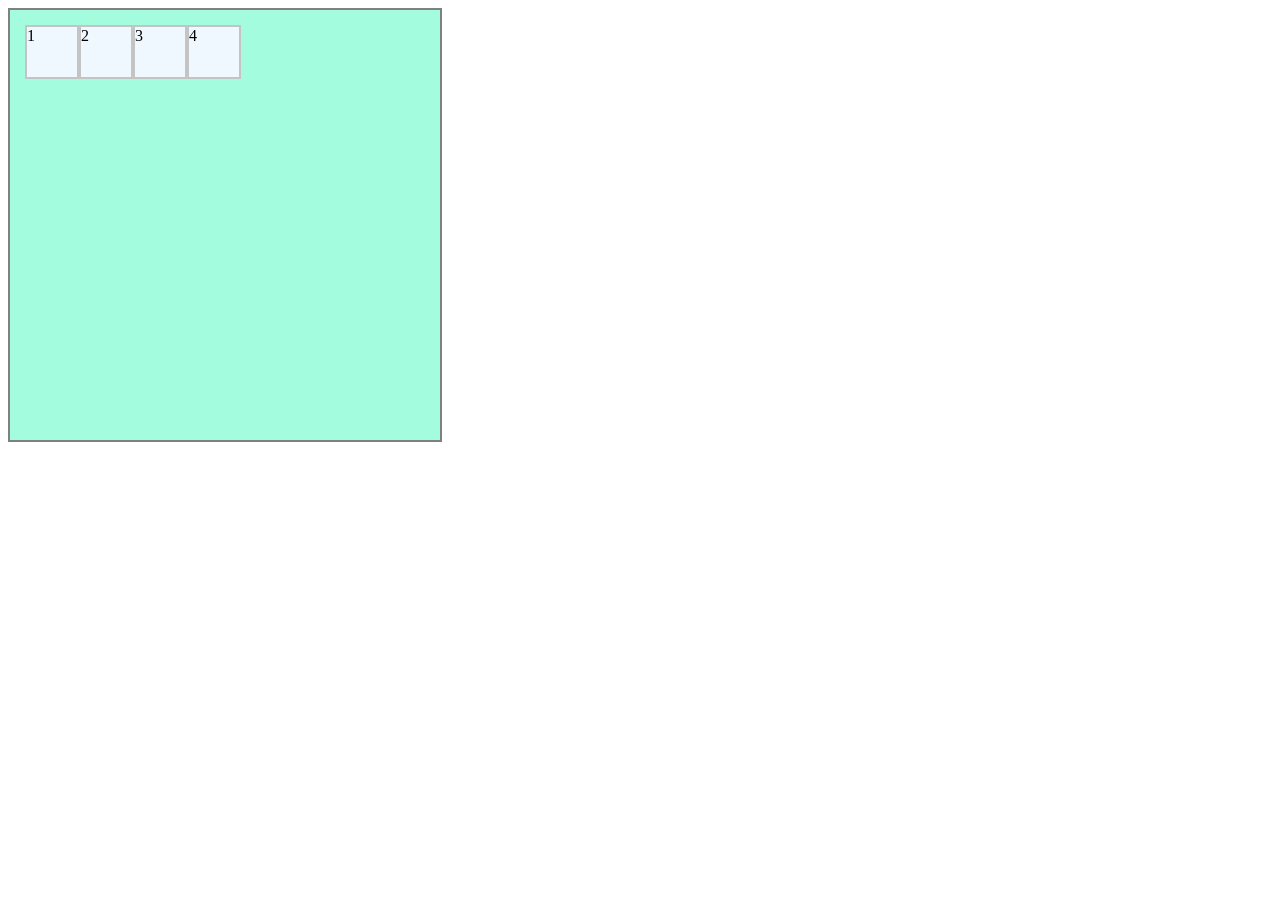
==== flexbox-studies/index.html @ f2dcc1ee "working with flexbox" ====
<!DOCTYPE html>
<html lang="en">
<head>
    <meta charset="UTF-8">
    <meta http-equiv="X-UA-Compatible" content="IE=edge">
    <meta name="viewport" content="width=device-width, initial-scale=1.0">
    <title>Flexbox Studies</title>
    <link rel="stylesheet" href="styles.css">
</head>
<body>
  <div class="container">
    <div class="item">1</div>
    <div class="item">2</div>
    <div class="item">3</div>
    <div class="item">4</div>
  </div>
</body>
</html>
---- flexbox-studies/styles.css ----
.container {
  display: flex;
  background-color: #a4fcde;
  border: 2px solid grey;
  padding: 15px;
  max-width: 400px;
  height: 400px;
}

.item {
  background-color: aliceblue;
  border: 2px solid #c4c4c4;
  width: 50px;
  height: 50px;
}
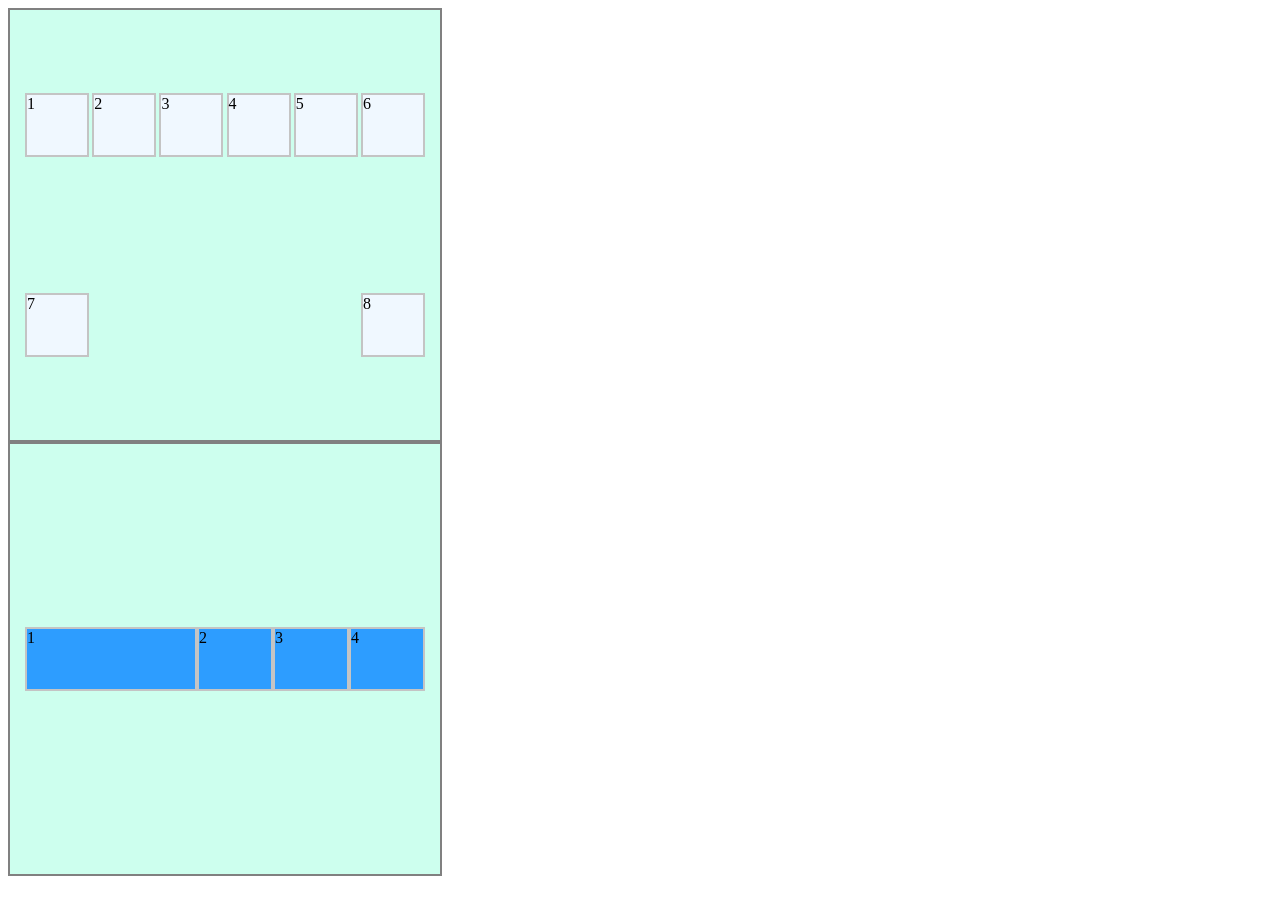
==== commit 2d6562a8: "finished flexbox" ====
--- a/flexbox-studies/index.html
+++ b/flexbox-studies/index.html
@@ -13,6 +13,16 @@
     <div class="item">2</div>
     <div class="item">3</div>
     <div class="item">4</div>
+    <div class="item">5</div>
+    <div class="item">6</div>
+    <div class="item">7</div>
+    <div class="item">8</div>
+  </div>
+  <div class="container">
+    <div class="box" id="item-1">1</div>
+    <div class="box" id="item-2">2</div>
+    <div class="box" id="item-3">3</div>
+    <div class="box" id="item-4">4</div>
   </div>
 </body>
 </html>
--- a/flexbox-studies/styles.css
+++ b/flexbox-studies/styles.css
@@ -1,15 +1,43 @@
 .container {
   display: flex;
-  background-color: #a4fcde;
+  background-color: #cdffee;
   border: 2px solid grey;
   padding: 15px;
   max-width: 400px;
   height: 400px;
+  /* horizontal alignment */
+  justify-content: space-between;
+  /* vertical alignment */
+  align-items: center;
+  flex-wrap: wrap;
 }
 
 .item {
   background-color: aliceblue;
   border: 2px solid #c4c4c4;
-  width: 50px;
-  height: 50px;
+  width: 60px;
+  height: 60px;
+}
+
+.box {
+  background-color: rgb(45, 157, 255);
+  border: 2px solid #c4c4c4;
+  height: 60px;
+  flex-basis: 40px;
+}
+
+#item-1 {
+  flex-grow: 4;
+}
+
+#item-2 {
+  flex-grow: 1;
+}
+
+#item-3 {
+  flex-grow: 1;
+}
+
+#item-4 {
+  flex-grow: 1;
 }
